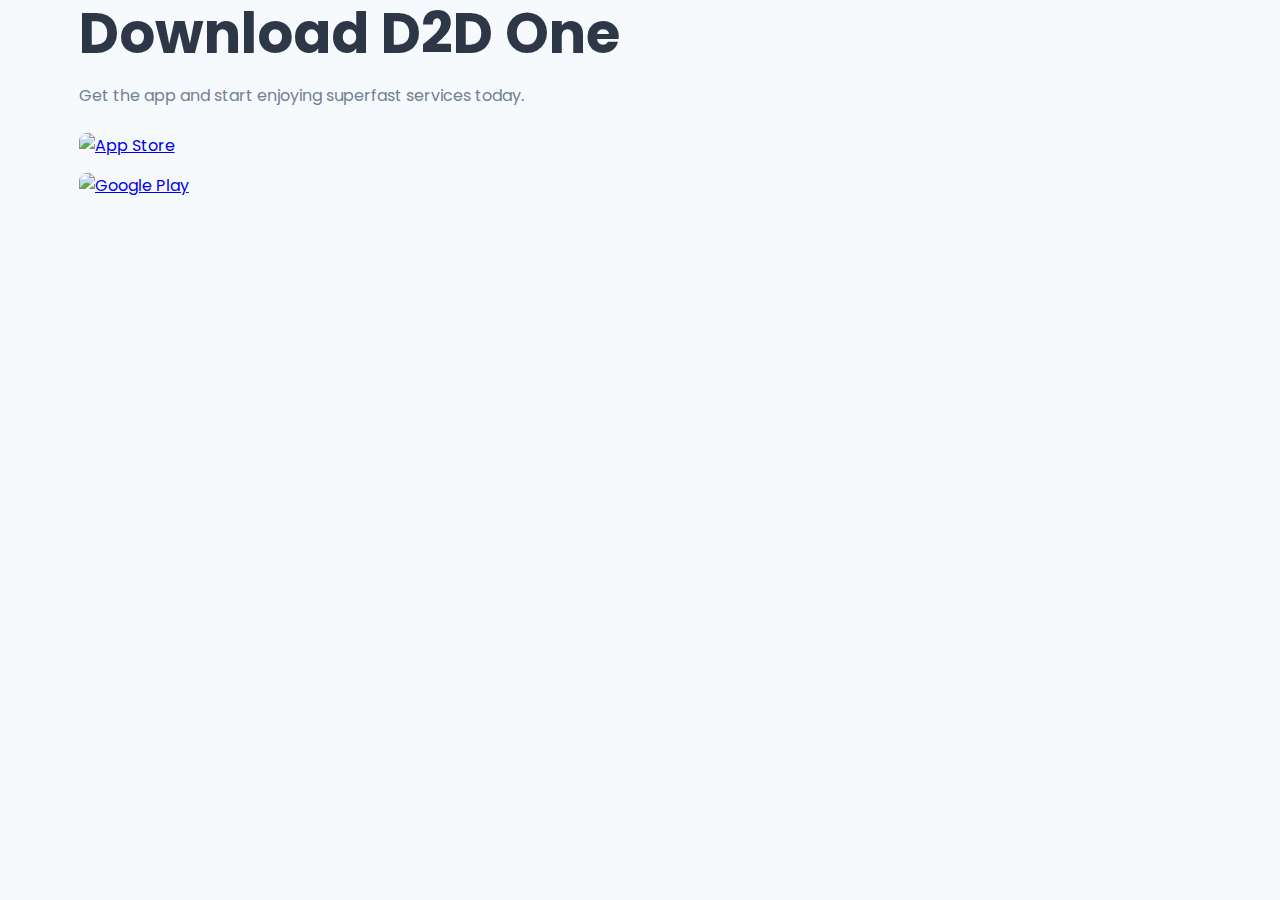
==== download.html @ d7cae099 "Add files via upload" ====
<!DOCTYPE html>
<html lang="en">
<head>
    <meta charset="UTF-8">
    <meta name="viewport" content="width=device-width, initial-scale=1.0">
    <title>Download - D2D One</title>
    <link rel="stylesheet" href="styles.css">
    <link rel="stylesheet" href="https://cdnjs.cloudflare.com/ajax/libs/font-awesome/6.4.0/css/all.min.css">
    <link href="https://fonts.googleapis.com/css2?family=Poppins:wght@300;400;500;600;700&display=swap" rel="stylesheet">
</head>
<body>
    <!-- Language Selector, Chatbot, Header [Same as index.html] -->

    <section class="container">
        <div class="section-title">
            <h1 data-lang="en">Download D2D One</h1>
            <h1 data-lang="kh" style="display:none;">ទាញយក D2D One</h1>
            <p data-lang="en">Get the app and start enjoying superfast services today.</p>
            <p data-lang="kh" style="display:none;">ទាញយកកម្មវិធី និងចាប់ផ្តើមរីករាយជាមួយសេវាកម្មលឿនបំផុតនៅថ្ងៃនេះ។</p>
        </div>
        <div class="app-download">
            <a href="https://apps.apple.com/app/d2d-one" target="_blank"><img src="https://via.placeholder.com/150x50?text=App+Store" alt="App Store"></a>
            <a href="https://play.google.com/store/apps/d2d-one" target="_blank"><img src="https://via.placeholder.com/150x50?text=Google+Play" alt="Google Play"></a>
        </div>
    </section>

    <!-- Footer [Same as index.html] -->
    <script src="script.js"></script>
</body>
</html>
---- styles.css ----
:root {
    --yellow: #FFDB00;
    --blue: #0058A3;
    --dark-blue: #003F7D;
    --light-blue: #E6F0F8;
    --dark: #2D3748;
    --light: #F7FAFC;
    --gray: #718096;
    --success: #48BB78;
    --warning: #ED8936;
    --error: #E53E3E;
    --shadow-sm: 0 1px 3px rgba(0, 0, 0, 0.12);
    --shadow-md: 0 4px 6px rgba(0, 0, 0, 0.1);
    --shadow-lg: 0 10px 25px rgba(0, 0, 0, 0.1);
    --transition: all 0.3s cubic-bezier(0.25, 0.8, 0.25, 1);
}

* {
    margin: 0;
    padding: 0;
    box-sizing: border-box;
    font-family: 'Kantumruy Pro', 'Poppins', system-ui, -apple-system, sans-serif;
    
}

.nav-menu {
    display: flex;
    justify-content: center; /* Centers the items horizontally */
    list-style: none;
    gap: 25px;
    align-items: center; /* Ensures vertical alignment */
}

body {
    background-color: var(--light);
    color: var(--dark);
    overflow-x: hidden;
    line-height: 1.6;
    position: relative;
    
}

/* Language Selector */
.language-selector {
    position: fixed;
    top: 30px;
    right: 20px;
    z-index: 1100;
    display: flex;
    gap: 5px;
}

.lang-btn {
    padding: 5px 10px;
    border: none;
    border-radius: 4px;
    background: white;
    color: var(--blue);
    font-weight: 600;
    cursor: pointer;
    box-shadow: var(--shadow-sm);
    transition: var(--transition);
}

.lang-btn.active {
    background: var(--blue);
    color: white;
}

/* Chatbot Styles */
.chatbot-btn {
    position: fixed;
    bottom: 30px;
    right: 30px;
    width: 60px;
    height: 60px;
    background-color: var(--blue);
    color: white;
    border-radius: 50%;
    display: flex;
    align-items: center;
    justify-content: center;
    font-size: 24px;
    cursor: pointer;
    z-index: 1000;
    box-shadow: var(--shadow-lg);
    transition: var(--transition);
}

.chatbot-btn:hover {
    background-color: var(--dark-blue);
    transform: scale(1.1);
}

.chatbot-container {
    position: fixed;
    bottom: 100px;
    right: 30px;
    width: 380px;
    max-height: 600px;
    background: white;
    border-radius: 16px;
    box-shadow: var(--shadow-lg);
    z-index: 1000;
    display: none;
    flex-direction: column;
    overflow: hidden;
    border: 1px solid var(--light-blue);
}

.chatbot-container.active {
    display: flex;
}

.chatbot-header {
    padding: 15px 20px;
    background: linear-gradient(135deg, var(--blue), var(--dark-blue));
    color: white;
    display: flex;
    justify-content: space-between;
    align-items: center;
}

.chatbot-header-content {
    display: flex;
    align-items: center;
    gap: 10px;
}

.chatbot-avatar {
    width: 40px;
    height: 40px;
    border-radius: 50%;
    border: 2px solid white;
}

.chatbot-status {
    font-size: 12px;
    opacity: 0.8;
}

.close-chatbot {
    background: none;
    border: none;
    color: white;
    font-size: 20px;
    cursor: pointer;
    transition: var(--transition);
}

.close-chatbot:hover {
    color: var(--yellow);
    transform: rotate(90deg);
}

.chatbot-messages {
    flex: 1;
    padding: 20px;
    overflow-y: auto;
    background: var(--light);
    display: flex;
    flex-direction: column;
    gap: 15px;
}

.chatbot-message {
    max-width: 85%;
    padding: 12px 18px;
    border-radius: 20px;
    font-size: 14px;
    line-height: 1.4;
    position: relative;
}

.chatbot-message.bot {
    align-self: flex-start;
    background: var(--light-blue);
    color: var(--dark);
}

.chatbot-message.user {
    align-self: flex-end;
    background: var(--yellow);
    color: var(--dark);
}

.chatbot-message::after {
    content: '';
    position: absolute;
    width: 10px;
    height: 10px;
    bottom: -5px;
    background: inherit;
    clip-path: polygon(0 0, 100% 0, 0 100%);
}

.chatbot-message.bot::after {
    left: 10px;
}

.chatbot-message.user::after {
    right: 10px;
    clip-path: polygon(0 0, 100% 0, 100% 100%);
}

.chatbot-input {
    display: flex;
    padding: 15px;
    border-top: 1px solid var(--light-blue);
    background: white;
}

.chatbot-input input {
    flex: 1;
    padding: 12px 18px;
    border: 1px solid var(--gray);
    border-radius: 25px;
    outline: none;
    font-size: 14px;
    transition: var(--transition);
}

.chatbot-input input:focus {
    border-color: var(--blue);
    box-shadow: 0 0 5px rgba(0, 88, 163, 0.2);
}

.chatbot-input button {
    background: var(--blue);
    color: white;
    border: none;
    border-radius: 50%;
    width: 45px;
    height: 45px;
    margin-left: 10px;
    cursor: pointer;
    display: flex;
    align-items: center;
    justify-content: center;
    transition: var(--transition);
}

.chatbot-input button:hover {
    background: var(--dark-blue);
    transform: scale(1.05);
}

.chatbot-options {
    padding: 15px;
    display: flex;
    flex-wrap: wrap;
    gap: 10px;
    justify-content: center;
    background: var(--light);
    border-top: 1px solid var(--light-blue);
}

.chatbot-option-btn {
    background: white;
    color: var(--blue);
    border: 1px solid var(--blue);
    padding: 8px 15px;
    border-radius: 25px;
    font-size: 13px;
    font-weight: 500;
    cursor: pointer;
    display: flex;
    align-items: center;
    gap: 6px;
    transition: var(--transition);
}

.chatbot-option-btn:hover {
    background: var(--blue);
    color: white;
    border-color: var(--blue);
}

.chatbot-option-btn:active {
    transform: scale(0.95);
}

/* Layout Components */
.container {
    width: 90%;
    max-width: 1200px;
    margin: 0 auto;
    padding: 0 15px;
    
}

section {
    padding: 100px 0;
    position: relative;
}

/* Typography */
h1, h2, h3, h4 {
    font-weight: 700;
    line-height: 1.2;
    margin-bottom: 1rem;
}

h1 { font-size: 3.5rem; }
h2 { font-size: 2.5rem; }
h3 { font-size: 1.75rem; }
h4 { font-size: 1.5rem; }

p {
    margin-bottom: 1.5rem;
    color: var(--gray);
}

/* Buttons */
.btn {
    display: inline-flex;
    align-items: center;
    justify-content: center;
    padding: 12px 28px;
    border-radius: 8px;
    font-weight: 600;
    text-decoration: none;
    transition: var(--transition);
    position: relative;
    overflow: hidden;
    border: none;
    cursor: pointer;
    gap: 8px;
}

.btn-primary {
    background-color: var(--yellow);
    color: var(--dark);
    box-shadow: var(--shadow-md);
}

.btn-primary:hover {
    transform: translateY(-3px);
    box-shadow: var(--shadow-lg);
}

.btn-secondary {
    background-color: var(--blue);
    color: white;
    box-shadow: var(--shadow-md);
}

.btn-secondary:hover {
    background-color: var(--dark-blue);
    transform: translateY(-3px);
    box-shadow: var(--shadow-lg);
}

.btn-outline {
    background: transparent;
    border: 2px solid var(--blue);
    color: var(--blue);
}

.btn-outline:hover {
    background-color: var(--blue);
    color: white;
}

/* Header */
header {
    position: fixed;
    width: 100%;
    z-index: 1000;
    transition: var(--transition);
    padding: 20px 0;
    background-color: rgba(255, 255, 255, 0.98);
    box-shadow: 0 2px 10px rgba(0, 0, 0, 0.1);
}

.header-container {
    display: flex;
    justify-content: space-between;
    align-items: center;
}

.logo {
    font-size: 28px;
    font-weight: 700;
    display: flex;
    align-items: center;
    color: var(--blue);
}

.logo-icon {
    margin-right: 10px;
    color: var(--yellow);
    font-size: 32px;
}

/* Navigation */
.nav-menu {
    display: flex;
    list-style: none;
    gap: 25px;
}

.nav-item {
    position: relative;
}

.nav-link {
    text-decoration: none;
    color: var(--dark);
    font-weight: 500;
    display: flex;
    align-items: center;
    gap: 5px;
}

.dropdown {
    position: absolute;
    top: 100%;
    left: 0;
    background: white;
    border-radius: 8px;
    box-shadow: var(--shadow-lg);
    padding: 15px 0;
    min-width: 200px;
    opacity: 0;
    visibility: hidden;
    transition: var(--transition);
    z-index: 100;
}

.dropdown-item {
    padding: 8px 20px;
}

.dropdown-link {
    color: var(--dark);
    text-decoration: none;
    transition: var(--transition);
    display: block;
}

.dropdown-link:hover {
    color: var(--blue);
    padding-left: 5px;
}

.nav-item:hover .dropdown {
    opacity: 1;
    visibility: visible;
}

/* Mobile Menu */
.mobile-menu-btn {
    display: none;
    background: none;
    border: none;
    font-size: 24px;
    color: var(--blue);
    cursor: pointer;
}

/* Hero Section */
.hero {
    height: 100vh;
    display: flex;
    align-items: center;
    background: linear-gradient(135deg, rgba(0, 88, 163, 0.9), rgba(0, 63, 125, 0.9)), 
                url('https://images.unsplash.com/photo-1607083206968-13611e3d76db?ixlib=rb-4.0.3&ixid=M3wxMjA3fDB8MHxwaG90by1wYWdlfHx8fGVufDB8fHx8fA%3D%3D&auto=format&fit=crop&w=1470&q=80') center/cover no-repeat;
    color: white;
    padding-top: 80px;
}

.hero-content {
    max-width: 600px;
}

.hero-btns {
    display: flex;
    gap: 15px;
    margin-top: 30px;
}

/* Features Section */
.features {
    background-color: white;
}

.features-grid {
    display: grid;
    grid-template-columns: repeat(auto-fit, minmax(300px, 1fr));
    gap: 30px;
    margin-top: 50px;
}

.feature-card {
    background: white;
    border-radius: 12px;
    padding: 30px;
    box-shadow: var(--shadow-sm);
    transition: var(--transition);
    text-align: center;
}

.feature-card:hover {
    transform: translateY(-10px);
    box-shadow: var(--shadow-lg);
}

.feature-icon {
    width: 80px;
    height: 80px;
    background-color: var(--light-blue);
    border-radius: 50%;
    display: flex;
    align-items: center;
    justify-content: center;
    margin: 0 auto 20px;
    font-size: 32px;
    color: var(--blue);
}

/* Services Section */
.services {
    background-color: var(--light-blue);
}

.services-tabs {
    display: flex;
    justify-content: center;
    margin-bottom: 40px;
    flex-wrap: wrap;
    gap: 10px;
}

.tab-btn {
    padding: 12px 24px;
    background: white;
    border: none;
    border-radius: 30px;
    cursor: pointer;
    font-weight: 500;
    transition: var(--transition);
    box-shadow: var(--shadow-sm);
}

.tab-btn.active {
    background-color: var(--blue);
    color: white;
}

.services-grid {
    display: grid;
    grid-template-columns: repeat(auto-fit, minmax(280px, 1fr));
    gap: 25px;
}

.service-card {
    background: white;
    border-radius: 12px;
    overflow: hidden;
    box-shadow: var(--shadow-sm);
    transition: var(--transition);
}

.service-card:hover {
    transform: translateY(-5px);
    box-shadow: var(--shadow-lg);
}

.service-img {
    height: 180px;
    background-size: cover;
    background-position: center;
}

.service-content {
    padding: 20px;
}

.service-badge {
    display: inline-block;
    padding: 4px 12px;
    background-color: var(--yellow);
    color: var(--dark);
    border-radius: 20px;
    font-size: 12px;
    font-weight: 600;
    margin-bottom: 10px;
}

/* Career Section */
.careers {
    background-color: white;
}

.career-grid {
    display: grid;
    grid-template-columns: repeat(auto-fit, minmax(300px, 1fr));
    gap: 30px;
    margin-top: 50px;
}

.career-card {
    background: white;
    border-radius: 12px;
    padding: 30px;
    box-shadow: var(--shadow-md);
    transition: var(--transition);
    border-left: 4px solid var(--blue);
}

.career-card:hover {
    transform: translateY(-5px);
    box-shadow: var(--shadow-lg);
}

.career-category {
    display: inline-block;
    padding: 4px 12px;
    background-color: var(--light-blue);
    color: var(--blue);
    border-radius: 20px;
    font-size: 12px;
    font-weight: 600;
    margin-bottom: 15px;
}

/* Career Form */
.career-form {
    background-color: white;
    border-radius: 12px;
    padding: 40px;
    box-shadow: var(--shadow-md);
    margin-top: 50px;
    max-width: 800px;
    margin-left: auto;
    margin-right: auto;
}

.form-group {
    margin-bottom: 20px;
}

.form-label {
    display: block;
    margin-bottom: 8px;
    font-weight: 500;
}

.form-control {
    width: 100%;
    padding: 12px 15px;
    border: 1px solid #ddd;
    border-radius: 8px;
    font-size: 16px;
    transition: var(--transition);
}

.form-control:focus {
    outline: none;
    border-color: var(--blue);
    box-shadow: 0 0 0 3px rgba(0, 88, 163, 0.1);
}

textarea.form-control {
    min-height: 120px;
    resize: vertical;
}

.form-row {
    display: flex;
    gap: 20px;
}

.form-row .form-group {
    flex: 1;
}

/* Testimonials */
.testimonials {
    background-color: white;
}

.testimonial-slider {
    margin-top: 50px;
    position: relative;
}

.testimonial-card {
    background: white;
    border-radius: 12px;
    padding: 30px;
    box-shadow: var(--shadow-md);
    margin: 0 15px;
}

.testimonial-content {
    font-style: italic;
    margin-bottom: 20px;
}

.testimonial-author {
    display: flex;
    align-items: center;
    gap: 15px;
}

.author-avatar {
    width: 50px;
    height: 50px;
    border-radius: 50%;
    object-fit: cover;
}

.author-info h4 {
    margin-bottom: 5px;
    font-size: 1.1rem;
}

.author-info p {
    color: var(--gray);
    font-size: 0.9rem;
    margin-bottom: 0;
}

/* CTA Section */
.cta {
    background: linear-gradient(135deg, var(--blue), var(--dark-blue));
    color: white;
    text-align: center;
}

.cta-btns {
    display: flex;
    justify-content: center;
    gap: 20px;
    margin-top: 30px;
    flex-wrap: wrap;
}

/* Footer */
footer {
    background-color: var(--dark);
    color: white;
    padding: 80px 0 30px;
}

.footer-grid {
    display: grid;
    grid-template-columns: repeat(auto-fit, minmax(200px, 1fr));
    gap: 40px;
    margin-bottom: 50px;
}

.footer-col h3 {
    color: var(--yellow);
    margin-bottom: 20px;
    font-size: 1.2rem;
}

.footer-links {
    list-style: none;
}

.footer-links li {
    margin-bottom: 12px;
}

.footer-links a {
    color: #A0AEC0;
    text-decoration: none;
    transition: var(--transition);
}

.footer-links a:hover {
    color: white;
    padding-left: 5px;
}

.app-download {
    display: flex;
    flex-direction: column;
    gap: 15px;
}

.app-download img {
    height: 45px;
    width: auto;
    border-radius: 8px;
    transition: var(--transition);
}

.app-download img:hover {
    transform: scale(1.05);
}

.social-links {
    display: flex;
    gap: 15px;
    margin-top: 20px;
}

.social-links a {
    color: white;
    font-size: 20px;
    transition: var(--transition);
}

.social-links a:hover {
    color: var(--yellow);
    transform: translateY(-3px);
}

.footer-bottom {
    border-top: 1px solid rgba(255, 255, 255, 0.1);
    padding-top: 30px;
    text-align: center;
    color: #A0AEC0;
}

/* New Components */
.stats {
    display: flex;
    justify-content: space-around;
    flex-wrap: wrap;
    margin: 50px 0;
    gap: 20px;
}

.stat-item {
    text-align: center;
    padding: 20px;
    min-width: 200px;
}

.stat-number {
    font-size: 3rem;
    font-weight: 700;
    color: var(--blue);
    margin-bottom: 10px;
}

.stat-label {
    color: var(--gray);
    font-size: 1.1rem;
}

.partners {
    display: flex;
    justify-content: center;
    align-items: center;
    flex-wrap: wrap;
    gap: 30px;
    margin: 50px 0;
}

.partner-logo {
    max-width: 150px;
    height: auto;
    filter: grayscale(100%);
    opacity: 0.7;
    transition: var(--transition);
}

.partner-logo:hover {
    filter: grayscale(0);
    opacity: 1;
}

/* Responsive Design */
@media (max-width: 992px) {
    h1 { font-size: 2.8rem; }
    h2 { font-size: 2.2rem; }

    .nav-menu {
        position: fixed;
        top: 80px;
        left: -100%;
        width: 80%;
        height: calc(100vh - 80px);
        background: white;
        flex-direction: column;
        align-items: center;
        padding: 40px 20px;
        transition: var(--transition);
        box-shadow: var(--shadow-lg);
    }

    .nav-menu.active {
        left: 0;
    }

    .mobile-menu-btn {
        display: block;
    }

    .hero-btns {
        flex-direction: column;
    }
}

@media (max-width: 768px) {
    section {
        padding: 70px 0;
    }

    h1 { font-size: 2.2rem; }
    h2 { font-size: 1.8rem; }

    .cta-btns {
        flex-direction: column;
        align-items: center;
    }

    .form-row {
        flex-direction: column;
        gap: 0;
    }

    .chatbot-container {
        width: 90%;
        right: 5%;
        bottom: 80px;
        max-height: 80vh;
    }
    
    .chatbot-options {
        flex-direction: column;
        align-items: center;
    }

    .chatbot-option-btn {
        width: 100%;
        justify-content: center;
    }

    .language-selector {
        top: 15px;
        right: 15px;
    }
}
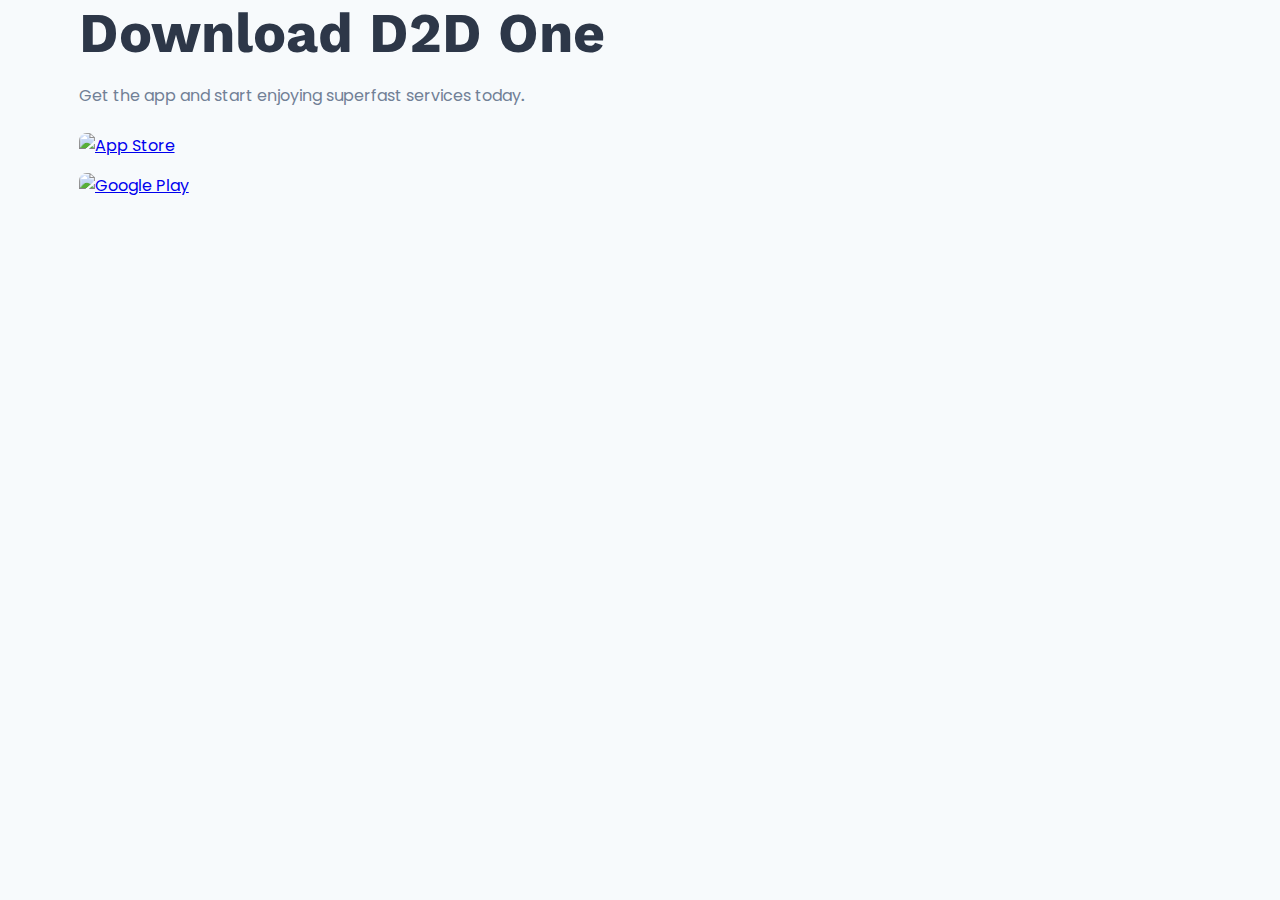
==== commit 07d61a5c: "Update download.html" ====
--- a/download.html
+++ b/download.html
@@ -19,12 +19,12 @@
             <p data-lang="kh" style="display:none;">ទាញយកកម្មវិធី និងចាប់ផ្តើមរីករាយជាមួយសេវាកម្មលឿនបំផុតនៅថ្ងៃនេះ។</p>
         </div>
         <div class="app-download">
-            <a href="https://apps.apple.com/app/d2d-one" target="_blank"><img src="https://via.placeholder.com/150x50?text=App+Store" alt="App Store"></a>
-            <a href="https://play.google.com/store/apps/d2d-one" target="_blank"><img src="https://via.placeholder.com/150x50?text=Google+Play" alt="Google Play"></a>
+            <a href="https://app.d2done.com/install" target="_blank"><img src="https://via.placeholder.com/150x50?text=App+Store" alt="App Store"></a>
+            <a href="https://app.d2done.com/install" target="_blank"><img src="https://via.placeholder.com/150x50?text=Google+Play" alt="Google Play"></a>
         </div>
     </section>
 
     <!-- Footer [Same as index.html] -->
     <script src="script.js"></script>
 </body>
-</html>+</html>
--- a/styles.css
+++ b/styles.css
@@ -15,12 +15,34 @@
     --transition: all 0.3s cubic-bezier(0.25, 0.8, 0.25, 1);
 }
 
+/* Global Font Reset */
 * {
     margin: 0;
     padding: 0;
     box-sizing: border-box;
     font-family: 'Kantumruy Pro', 'Poppins', system-ui, -apple-system, sans-serif;
-    
+}
+
+/* Load Kantumruy Pro font */
+@font-face {
+    font-family: 'Kantumruy Pro';
+    src: url('fonts/KantumruyPro-Regular.ttf') format('truetype');
+    font-weight: normal;
+    font-style: normal;
+}
+
+@font-face {
+    font-family: 'Kantumruy Pro';
+    src: url('fonts/KantumruyPro-Bold.ttf') format('truetype');
+    font-weight: bold;
+    font-style: normal;
+}
+
+/* Mobile Adjustment */
+@media (max-width: 768px) {
+    body {
+        font-size: 16px; /* Adjust font size for better readability on mobile */
+    }
 }
 
 .nav-menu {
@@ -30,6 +52,8 @@
     gap: 25px;
     align-items: center; /* Ensures vertical alignment */
 }
+
+
 
 body {
     background-color: var(--light);
@@ -40,10 +64,10 @@
     
 }
 
-/* Language Selector */
+/* General Language Selector Styles */
 .language-selector {
     position: fixed;
-    top: 30px;
+    top: 40px;
     right: 20px;
     z-index: 1100;
     display: flex;
@@ -62,25 +86,44 @@
     transition: var(--transition);
 }
 
+/* Mobile Adjustment for Language Selector */
+@media (max-width: 768px) {
+    .language-selector {
+        top: 5x; /* Move slightly down for better visibility */
+        
+        left: 72%; /* Center horizontally */
+        transform: translateX(-50%); /* Adjust for exact centering */
+        right: auto; /* Remove right positioning */
+        display: flex;
+        justify-content: center; /* Ensure buttons are centered */
+        gap: 1px; /* Add spacing between buttons */
+    }
+
+    .lang-btn {
+        padding: 3px 8px; /* Increase padding for better touch area */
+        font-size: 14px; /* Increase font size */
+        margin-top: 15px
+    }
+}
 .lang-btn.active {
     background: var(--blue);
     color: white;
 }
 
-/* Chatbot Styles */
+/* Chatbot Button */
 .chatbot-btn {
     position: fixed;
-    bottom: 30px;
-    right: 30px;
-    width: 60px;
-    height: 60px;
+    bottom: 30px; /* Adjust as needed */
+    right: 30px; /* Adjust as needed */
+    width: 60px; /* Increase width for better visibility */
+    height: 60px; /* Increase height for better visibility */
     background-color: var(--blue);
     color: white;
     border-radius: 50%;
     display: flex;
     align-items: center;
     justify-content: center;
-    font-size: 24px;
+    font-size: 24px; /* Increase font size for better readability */
     cursor: pointer;
     z-index: 1000;
     box-shadow: var(--shadow-lg);
@@ -92,12 +135,13 @@
     transform: scale(1.1);
 }
 
+/* Chatbot Container */
 .chatbot-container {
     position: fixed;
-    bottom: 100px;
-    right: 30px;
-    width: 380px;
-    max-height: 600px;
+    bottom: 100px; /* Adjust as needed */
+    right: 30px; /* Adjust as needed */
+    width: 380px; /* Adjust width for mobile screens */
+    max-height: 600px; /* Adjust maximum height */
     background: white;
     border-radius: 16px;
     box-shadow: var(--shadow-lg);
@@ -107,10 +151,11 @@
     overflow: hidden;
     border: 1px solid var(--light-blue);
 }
-
 .chatbot-container.active {
     display: flex;
 }
+
+
 
 .chatbot-header {
     padding: 15px 20px;
@@ -380,17 +425,26 @@
 }
 
 .logo {
-    font-size: 28px;
-    font-weight: 700;
-    display: flex;
-    align-items: center;
-    color: var(--blue);
-}
-
-.logo-icon {
-    margin-right: 10px;
-    color: var(--yellow);
-    font-size: 32px;
+    display: flex;
+    align-items: center;
+    text-decoration: none;
+}
+
+.logo-img {
+    width: 150px; /* Adjust the width as needed */
+    height: auto; /* Maintain aspect ratio */
+}
+
+@media (max-width: 768px) {
+    .logo-img {
+        width: 120px; /* Smaller size for mobile screens */
+    }
+}
+
+@media (max-width: 480px) {
+    .logo-img {
+        width: 100px; /* Even smaller size for very small screens */
+    }
 }
 
 /* Navigation */
